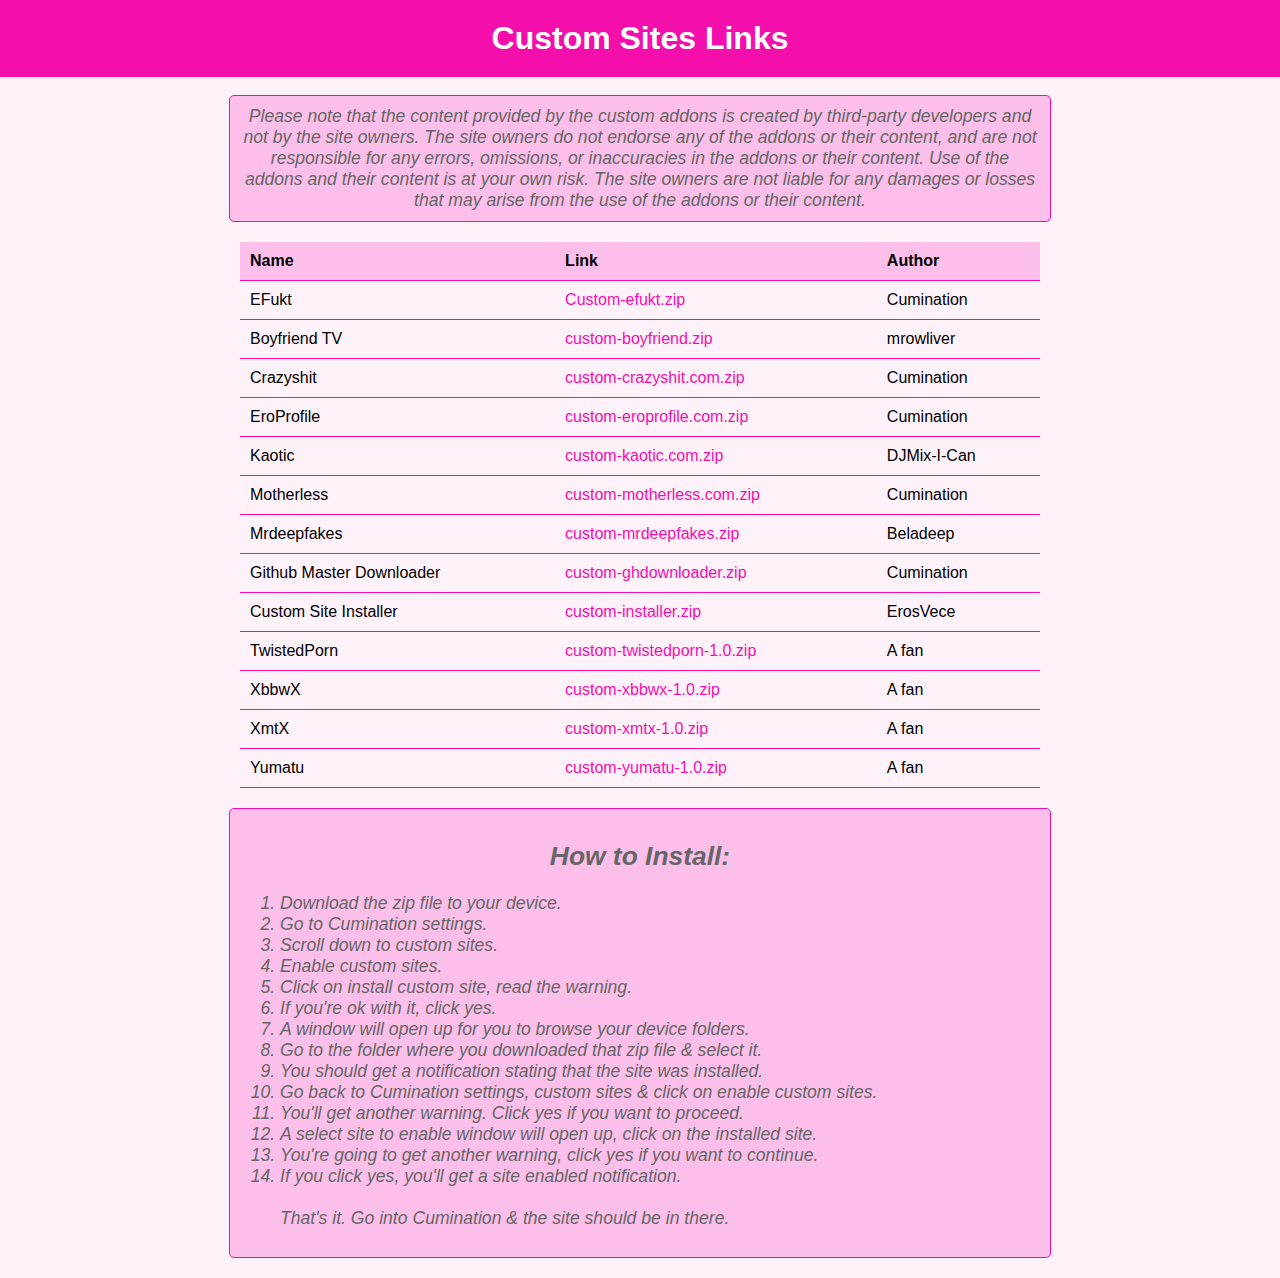
==== custom.html @ dcf781a1 "Added new sites to html" ====
<!DOCTYPE html>
<html lang="en">

<head>
	<meta charset="UTF-8">
	<meta name="viewport" content="width=device-width, initial-scale=1.0">
	<title>Custom Sites Links</title>
	<link rel="icon" type="image/x-icon" href="icon.ico">
	<style>
	body {
		font-family: Arial, sans-serif;
		margin: 0;
		padding: 0;
		background-color: #FDF2FA;
	}
	
	h1 {
		background-color: #F40FAD;
		padding: 20px;
		margin: 0;
		text-align: center;
		color: #FFFFFF;
	}
	
	table {
		width: 80%;
		max-width: 800px;
		border-collapse: collapse;
		margin: 20px auto;
	}
	
	th,
	td {
		padding: 10px;
		text-align: left;
		border-bottom: 1px solid #F40FAD;
	}
	
	th {
		background-color: #FCBFEA;
		font-weight: bold;
	}
	
	tr:nth-child(even) {
		background-color: #FDF2FA;
	}
	
	a {
		color: #F40FAD;
		text-decoration: none;
	}
	
	a:hover {
		text-decoration: underline;
	}
	
	.disclaimer {
		text-align: center;
		font-size: 1.1em;
		color: #666;
		margin-bottom: 20px;
		padding: 10px;
		background-color: #FCBFEA;
		border: 1px solid #F40FAD;
		border-radius: 5px;
		max-width: 800px;
		margin-left: auto;
		margin-right: auto;
		font-style: italic;
	}
	</style>
</head>

<body>
	<h1>Custom Sites Links</h1>
	<p class="disclaimer"> Please note that the content provided by the custom addons is created by third-party developers and not by the site owners. The site owners do not endorse any of the addons or their content, and are not responsible for any errors, omissions, or inaccuracies in the addons or their content. Use of the addons and their content is at your own risk. The site owners are not liable for any damages or losses that may arise from the use of the addons or their content. </p>
	<table>
		<thead>
			<tr>
				<th>Name</th>
				<th>Link</th>
				<th>Author</th>
			</tr>
		</thead>
		<tbody>
			<tr>
				<td>EFukt</td>
				<td><a href="https://github.com/dobbelina/dobbelina.github.io/raw/master/Custom%20sites/Custom-efukt.zip" target="_blank">Custom-efukt.zip</a></td>
				<td>Cumination</td>
			</tr>
			<tr>
				<td>Boyfriend TV</td>
				<td><a href="https://github.com/dobbelina/dobbelina.github.io/raw/master/Custom%20sites/custom-boyfriend.zip" target="_blank">custom-boyfriend.zip</a></td>
				<td>mrowliver</td>
			</tr>
			<tr>
				<td>Crazyshit</td>
				<td><a href="https://github.com/dobbelina/dobbelina.github.io/raw/master/Custom%20sites/custom-crazyshit.com.zip" target="_blank">custom-crazyshit.com.zip</a></td>
				<td>Cumination</td>
			</tr>
			<tr>
				<td>EroProfile</td>
				<td><a href="https://github.com/dobbelina/dobbelina.github.io/raw/master/Custom%20sites/custom-eroprofile.com.zip" target="_blank">custom-eroprofile.com.zip</a></td>
				<td>Cumination</td>
			</tr>
			<tr>
				<td>Kaotic</td>
				<td><a href="https://github.com/dobbelina/dobbelina.github.io/raw/master/Custom%20sites/custom-kaotic.com.zip" target="_blank">custom-kaotic.com.zip</a></td>
				<td>DJMix-I-Can</td>
			</tr>
			<tr>
				<td>Motherless</td>
				<td><a href="https://github.com/dobbelina/dobbelina.github.io/raw/master/Custom%20sites/custom-motherless.com.zip" target="_blank">custom-motherless.com.zip</a></td>
				<td>Cumination</td>
			</tr>
			<tr>
				<td>Mrdeepfakes</td>
				<td><a href="https://github.com/dobbelina/dobbelina.github.io/raw/master/Custom%20sites/custom-mrdeepfakes.zip" target="_blank">custom-mrdeepfakes.zip</a></td>
				<td>Beladeep</td>
			</tr>
			<tr>
				<td>Github Master Downloader</td>
				<td><a href="https://github.com/dobbelina/dobbelina.github.io/raw/master/Custom%20sites/custom-ghdownloader.zip" target="_blank">custom-ghdownloader.zip</a></td>
				<td>Cumination</td>
			</tr>
			<tr>
				<td>Custom Site Installer</td>
				<td><a href="https://github.com/dobbelina/dobbelina.github.io/raw/master/Custom%20sites/custom-installer.zip" target="_blank">custom-installer.zip</a></td>
				<td>ErosVece</td>
			</tr>
			<tr>
				<td>TwistedPorn</td>
				<td><a href="https://github.com/dobbelina/dobbelina.github.io/raw/master/Custom%20sites/custom-twistedporn-1.0.zip" target="_blank">custom-twistedporn-1.0.zip</a></td>
				<td>A fan</td>
			</tr>
			<tr>
				<td>XbbwX</td>
				<td><a href="https://github.com/dobbelina/dobbelina.github.io/raw/master/Custom%20sites/custom-xbbwx-1.0.zip" target="_blank">custom-xbbwx-1.0.zip</a></td>
				<td>A fan</td>
			</tr>
			<tr>
				<td>XmtX</td>
				<td><a href="https://github.com/dobbelina/dobbelina.github.io/raw/master/Custom%20sites/custom-xmtx-1.0.zip" target="_blank">custom-xmtx-1.0.zip</a></td>
				<td>A fan</td>
			</tr>
			<tr>
				<td>Yumatu</td>
				<td><a href="https://github.com/dobbelina/dobbelina.github.io/raw/master/Custom%20sites/custom-yumatu-1.0.zip" target="_blank">custom-yumatu-1.0.zip</a></td>
				<td>A fan</td>
			</tr>
		</tbody>
	</table>
	<div class="disclaimer" style="text-align: left;">
		<h2 style="text-align: center;">How to Install:</h2>
		<ol>
			<li>Download the zip file to your device.</li>
			<li>Go to Cumination settings.</li>
			<li>Scroll down to custom sites.</li>
			<li>Enable custom sites.</li>
			<li>Click on install custom site, read the warning.</li>
			<li>If you're ok with it, click yes.</li>
			<li>A window will open up for you to browse your device folders.</li>
			<li>Go to the folder where you downloaded that zip file &amp; select it.</li>
			<li>You should get a notification stating that the site was installed.</li>
			<li>Go back to Cumination settings, custom sites &amp; click on enable custom sites.</li>
			<li>You'll get another warning. Click yes if you want to proceed.</li>
			<li>A select site to enable window will open up, click on the installed site.</li>
			<li>You're going to get another warning, click yes if you want to continue.</li>
			<li>If you click yes, you'll get a site enabled notification.</li>
			<br> That's it. Go into Cumination &amp; the site should be in there. </ol>
	</div>
</body>

</html>
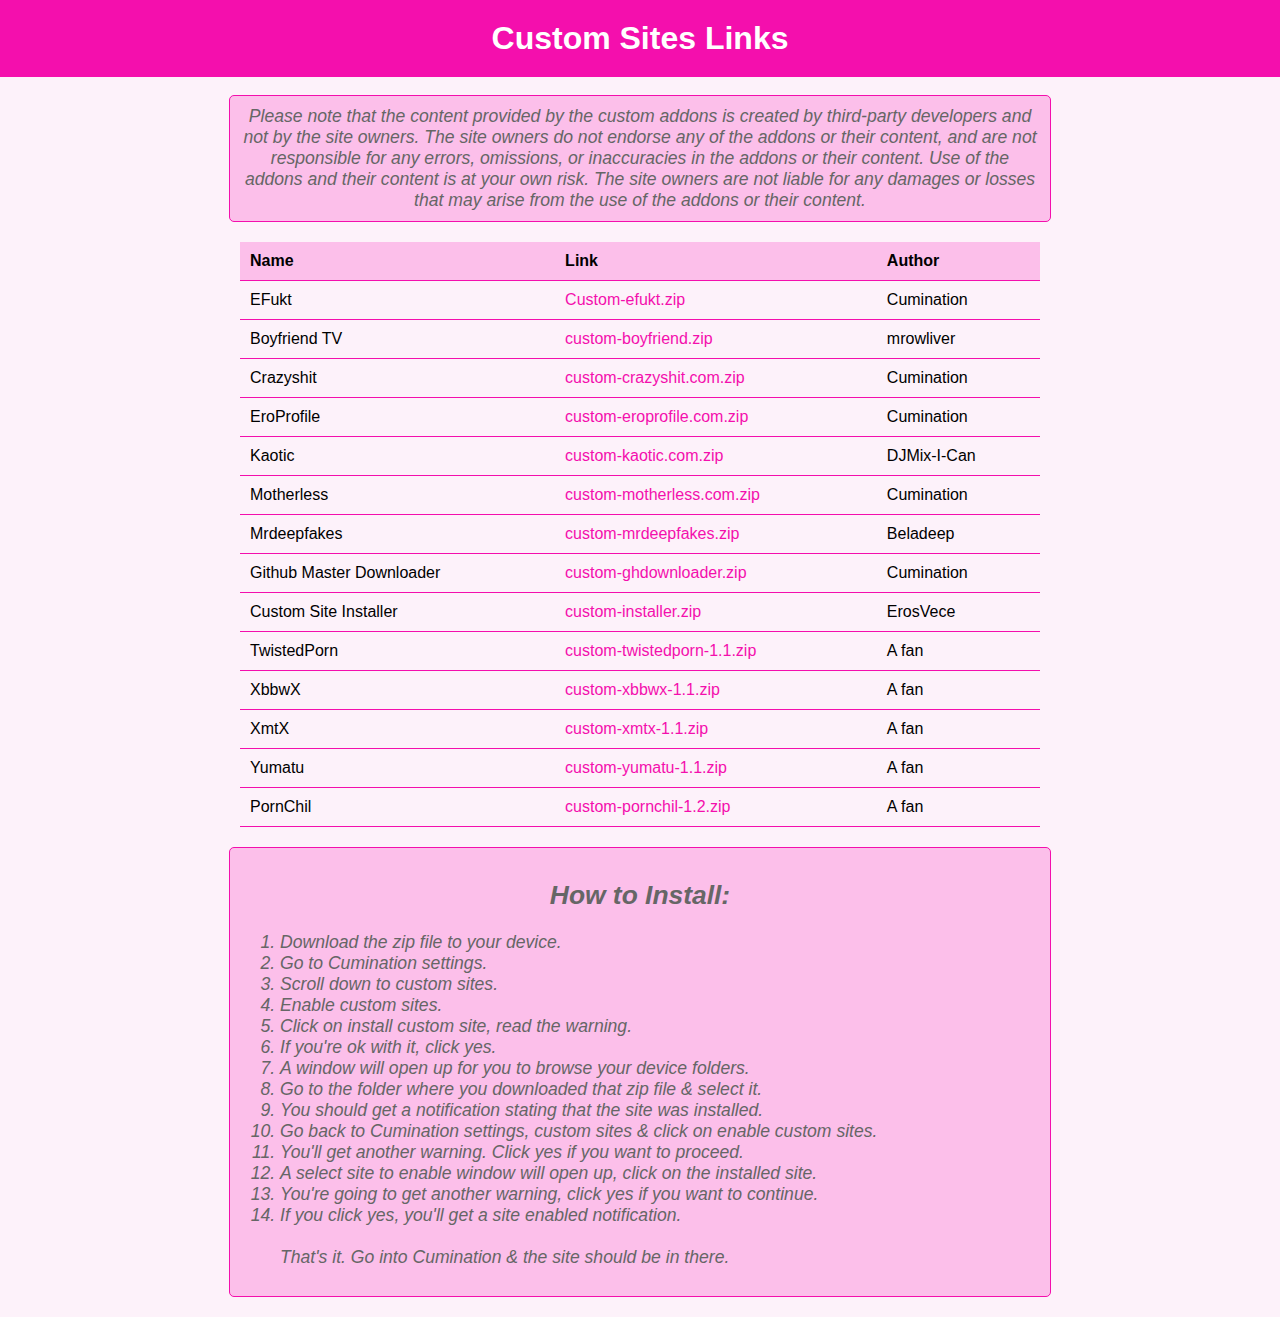
==== commit 327fe7e3: "Update" ====
--- a/custom.html
+++ b/custom.html
@@ -130,22 +130,27 @@
 			</tr>
 			<tr>
 				<td>TwistedPorn</td>
-				<td><a href="https://github.com/dobbelina/dobbelina.github.io/raw/master/Custom%20sites/custom-twistedporn-1.0.zip" target="_blank">custom-twistedporn-1.0.zip</a></td>
+				<td><a href="https://github.com/dobbelina/dobbelina.github.io/raw/master/Custom%20sites/custom-twistedporn-1.1.zip" target="_blank">custom-twistedporn-1.1.zip</a></td>
 				<td>A fan</td>
 			</tr>
 			<tr>
 				<td>XbbwX</td>
-				<td><a href="https://github.com/dobbelina/dobbelina.github.io/raw/master/Custom%20sites/custom-xbbwx-1.0.zip" target="_blank">custom-xbbwx-1.0.zip</a></td>
+				<td><a href="https://github.com/dobbelina/dobbelina.github.io/raw/master/Custom%20sites/custom-xbbwx-1.1.zip" target="_blank">custom-xbbwx-1.1.zip</a></td>
 				<td>A fan</td>
 			</tr>
 			<tr>
 				<td>XmtX</td>
-				<td><a href="https://github.com/dobbelina/dobbelina.github.io/raw/master/Custom%20sites/custom-xmtx-1.0.zip" target="_blank">custom-xmtx-1.0.zip</a></td>
+				<td><a href="https://github.com/dobbelina/dobbelina.github.io/raw/master/Custom%20sites/custom-xmtx-1.1.zip" target="_blank">custom-xmtx-1.1.zip</a></td>
 				<td>A fan</td>
 			</tr>
 			<tr>
 				<td>Yumatu</td>
-				<td><a href="https://github.com/dobbelina/dobbelina.github.io/raw/master/Custom%20sites/custom-yumatu-1.0.zip" target="_blank">custom-yumatu-1.0.zip</a></td>
+				<td><a href="https://github.com/dobbelina/dobbelina.github.io/raw/master/Custom%20sites/custom-yumatu-1.1.zip" target="_blank">custom-yumatu-1.1.zip</a></td>
+				<td>A fan</td>
+			</tr>
+			<tr>
+				<td>PornChil</td>
+				<td><a href="https://github.com/dobbelina/dobbelina.github.io/raw/master/Custom%20sites/custom-pornchil-1.2.zip" target="_blank">custom-pornchil-1.2.zip</a></td>
 				<td>A fan</td>
 			</tr>
 		</tbody>
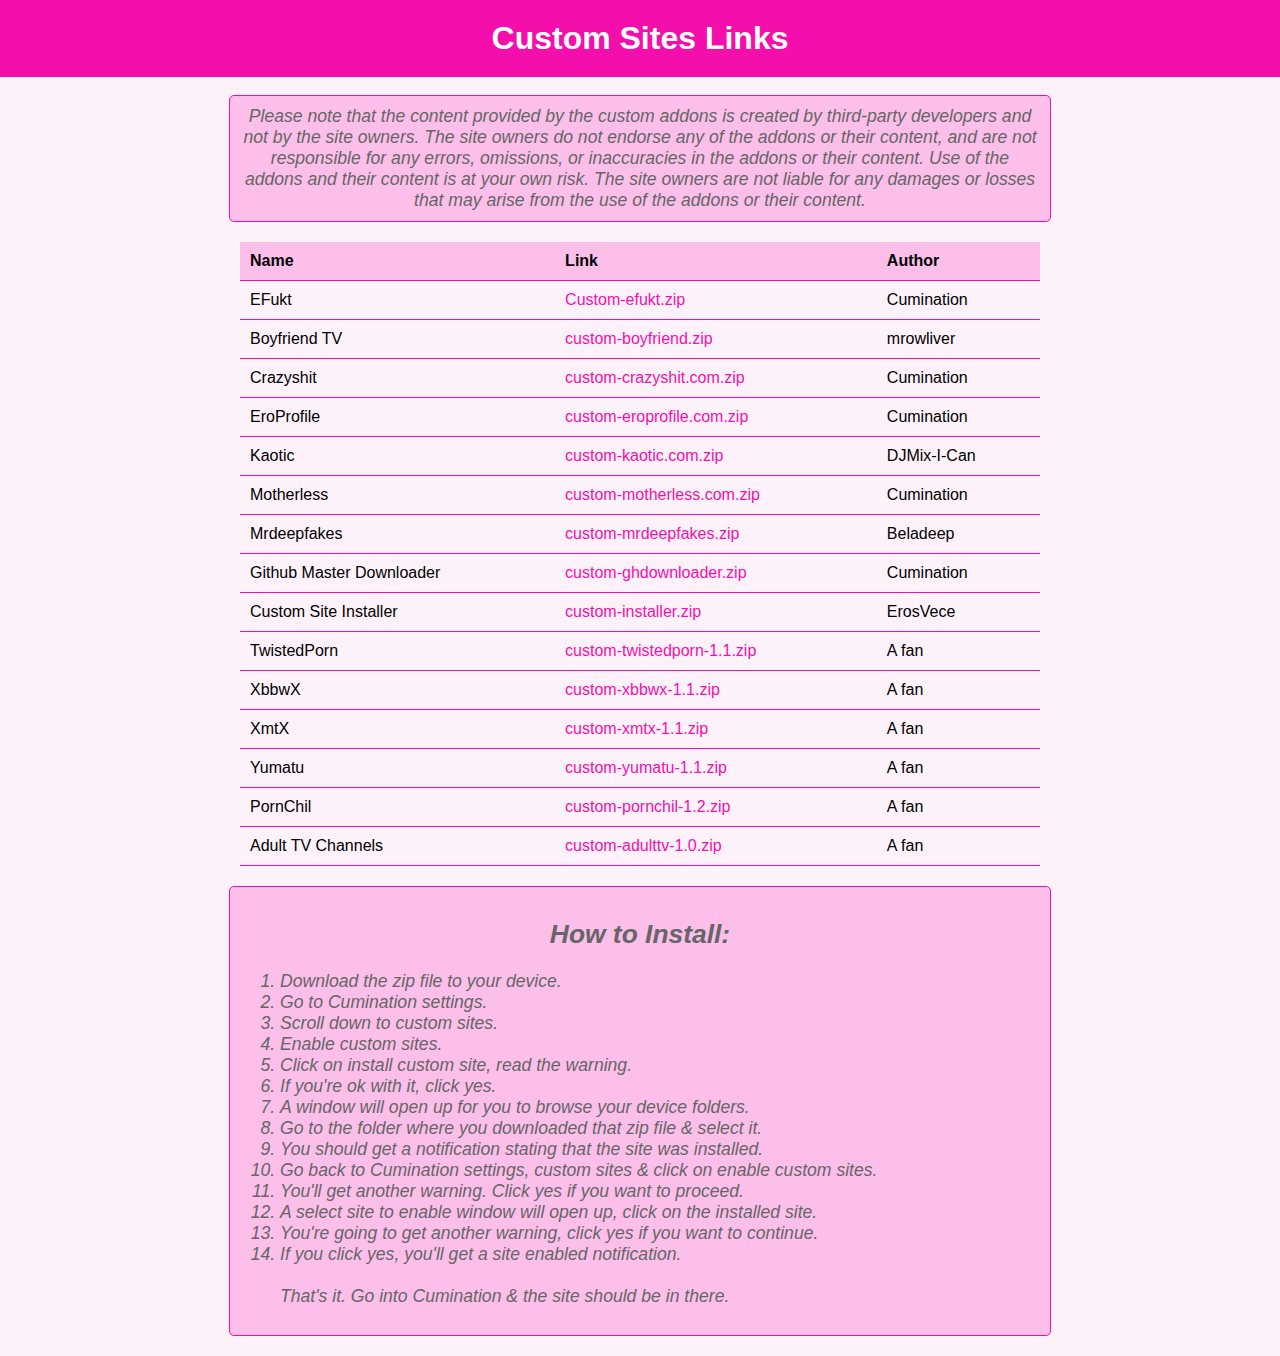
==== commit 2b7beada: "Another update" ====
--- a/custom.html
+++ b/custom.html
@@ -153,6 +153,11 @@
 				<td><a href="https://github.com/dobbelina/dobbelina.github.io/raw/master/Custom%20sites/custom-pornchil-1.2.zip" target="_blank">custom-pornchil-1.2.zip</a></td>
 				<td>A fan</td>
 			</tr>
+			<tr>
+				<td>Adult TV Channels</td>
+				<td><a href="https://github.com/dobbelina/dobbelina.github.io/raw/master/Custom%20sites/custom-adulttv-1.0.zip" target="_blank">custom-adulttv-1.0.zip</a></td>
+				<td>A fan</td>
+			</tr>
 		</tbody>
 	</table>
 	<div class="disclaimer" style="text-align: left;">
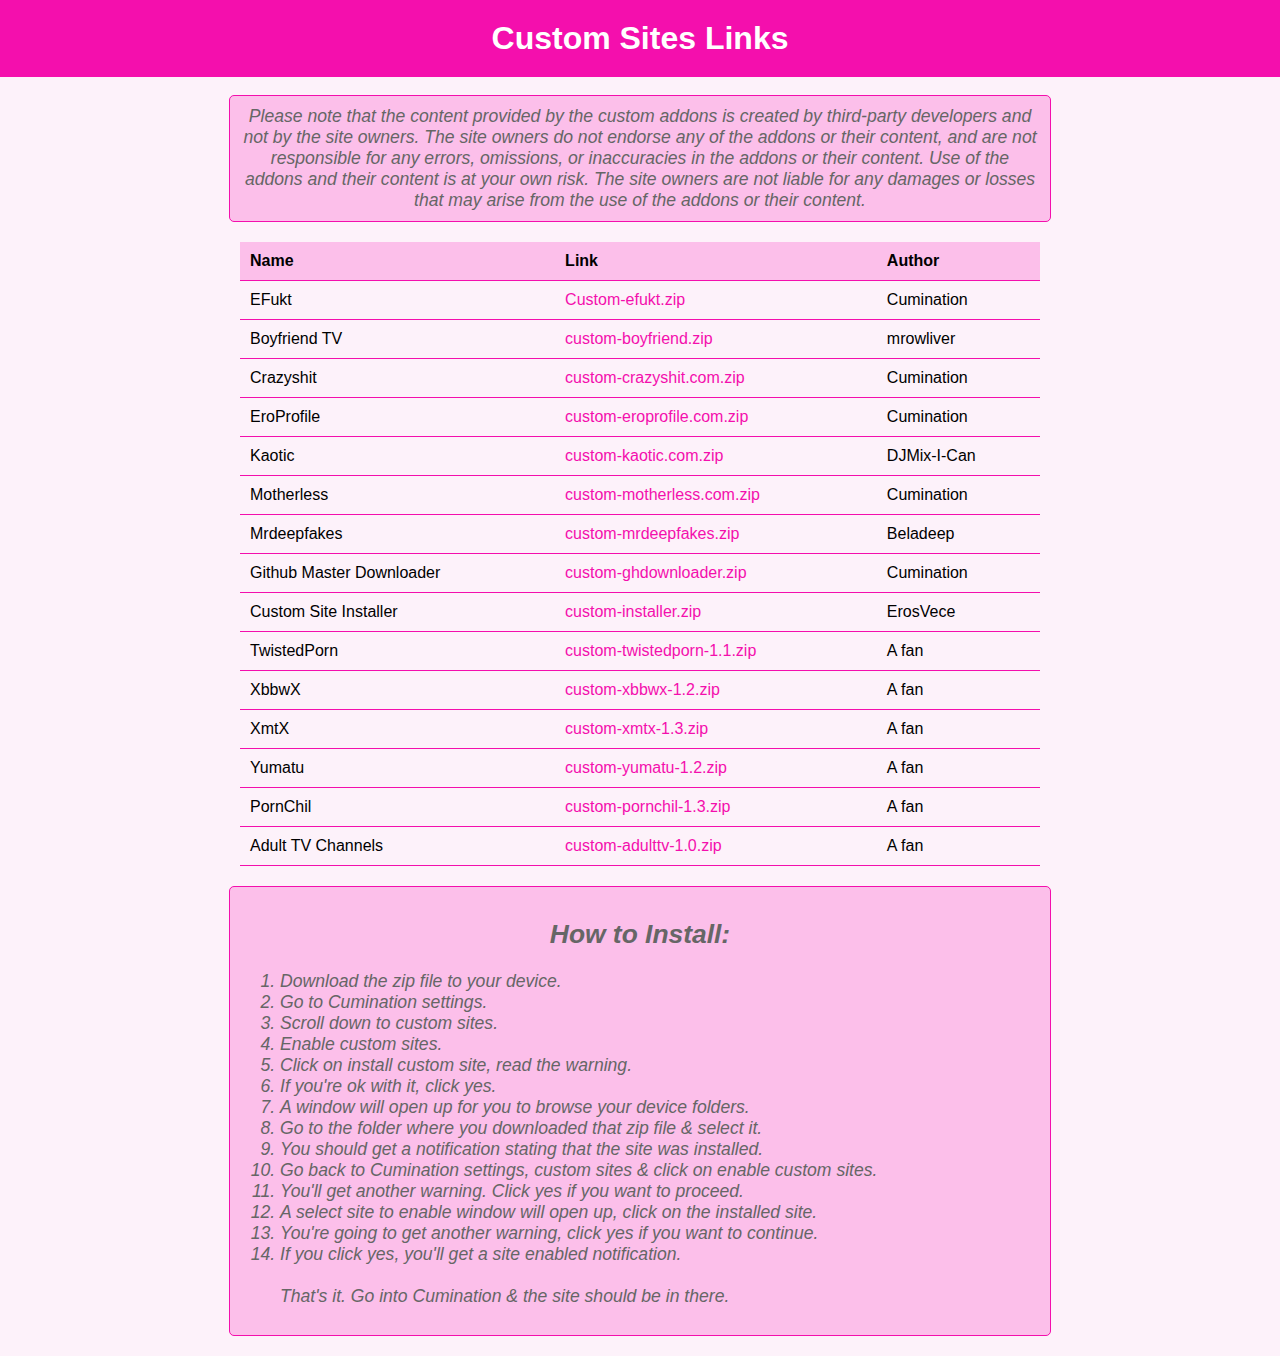
==== commit eb23e28f: "Pornchil 1.3" ====
--- a/custom.html
+++ b/custom.html
@@ -135,22 +135,22 @@
 			</tr>
 			<tr>
 				<td>XbbwX</td>
-				<td><a href="https://github.com/dobbelina/dobbelina.github.io/raw/master/Custom%20sites/custom-xbbwx-1.1.zip" target="_blank">custom-xbbwx-1.1.zip</a></td>
+				<td><a href="https://github.com/dobbelina/dobbelina.github.io/raw/master/Custom%20sites/custom-xbbwx-1.2.zip" target="_blank">custom-xbbwx-1.2.zip</a></td>
 				<td>A fan</td>
 			</tr>
 			<tr>
 				<td>XmtX</td>
-				<td><a href="https://github.com/dobbelina/dobbelina.github.io/raw/master/Custom%20sites/custom-xmtx-1.1.zip" target="_blank">custom-xmtx-1.1.zip</a></td>
+				<td><a href="https://github.com/dobbelina/dobbelina.github.io/raw/master/Custom%20sites/custom-xmtx-1.3.zip" target="_blank">custom-xmtx-1.3.zip</a></td>
 				<td>A fan</td>
 			</tr>
 			<tr>
 				<td>Yumatu</td>
-				<td><a href="https://github.com/dobbelina/dobbelina.github.io/raw/master/Custom%20sites/custom-yumatu-1.1.zip" target="_blank">custom-yumatu-1.1.zip</a></td>
+				<td><a href="https://github.com/dobbelina/dobbelina.github.io/raw/master/Custom%20sites/custom-yumatu-1.2.zip" target="_blank">custom-yumatu-1.2.zip</a></td>
 				<td>A fan</td>
 			</tr>
 			<tr>
 				<td>PornChil</td>
-				<td><a href="https://github.com/dobbelina/dobbelina.github.io/raw/master/Custom%20sites/custom-pornchil-1.2.zip" target="_blank">custom-pornchil-1.2.zip</a></td>
+				<td><a href="https://github.com/dobbelina/dobbelina.github.io/raw/master/Custom%20sites/custom-pornchil-1.3.zip" target="_blank">custom-pornchil-1.3.zip</a></td>
 				<td>A fan</td>
 			</tr>
 			<tr>
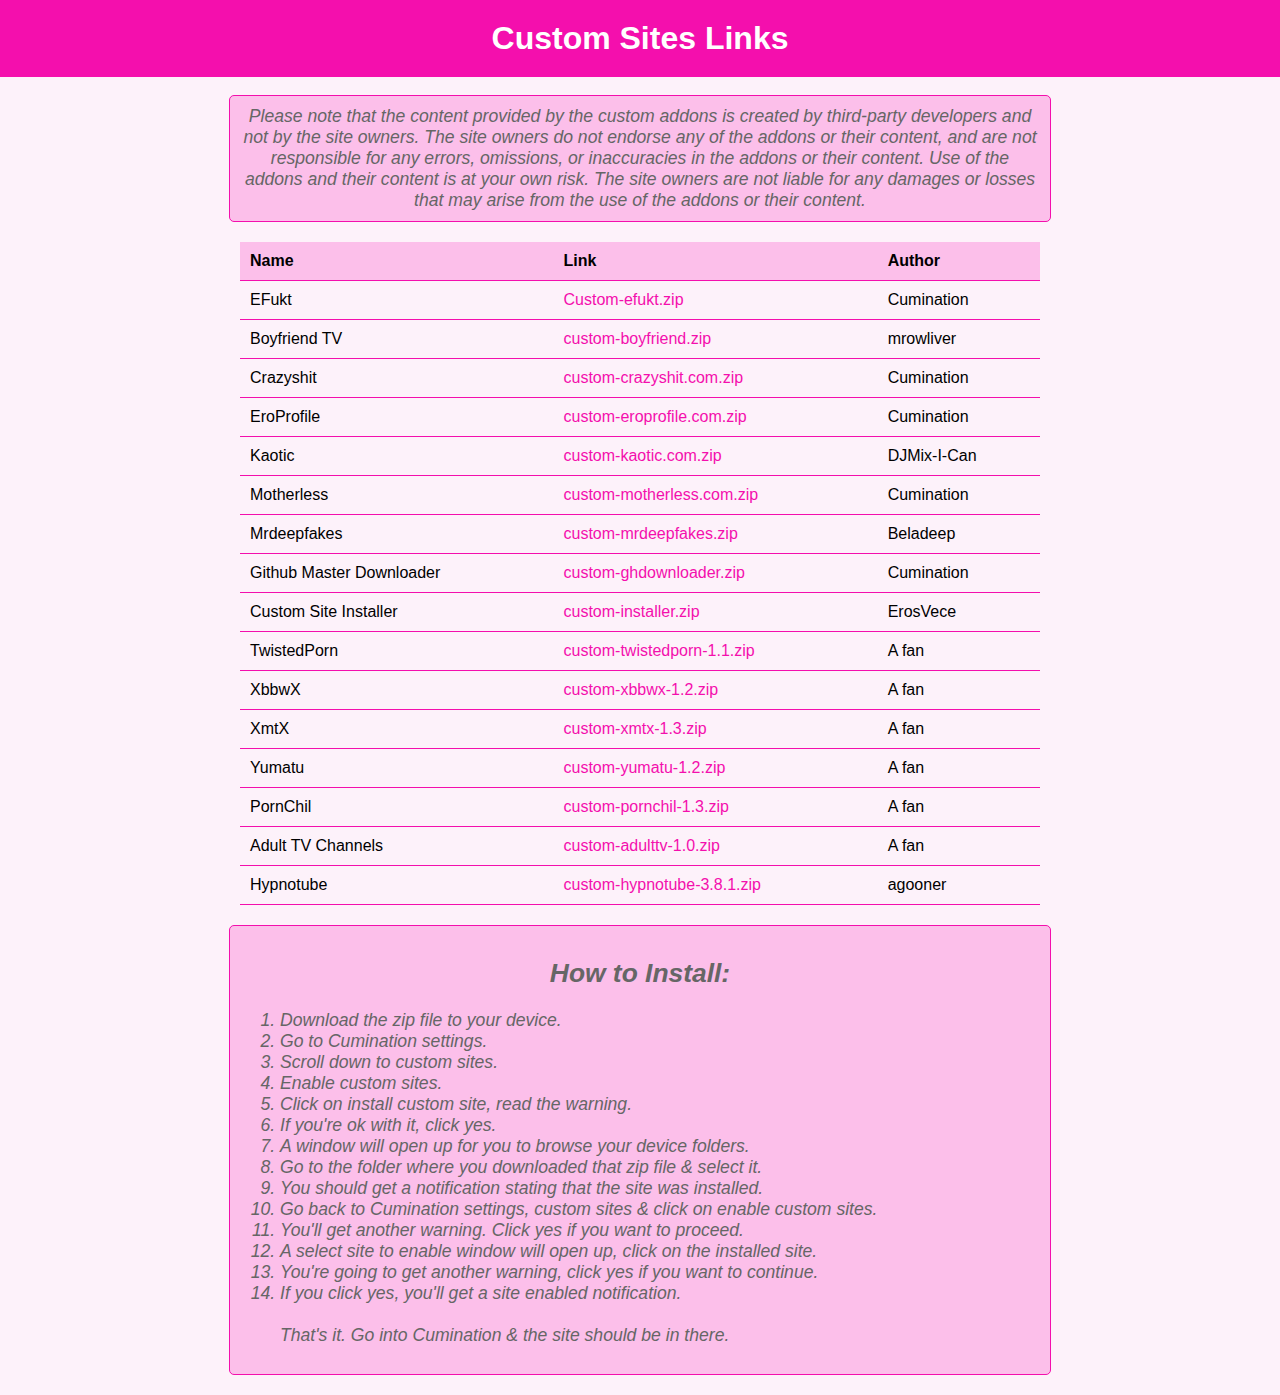
==== commit 6465e622: "Add hypnotube site" ====
--- a/custom.html
+++ b/custom.html
@@ -158,6 +158,11 @@
 				<td><a href="https://github.com/dobbelina/dobbelina.github.io/raw/master/Custom%20sites/custom-adulttv-1.0.zip" target="_blank">custom-adulttv-1.0.zip</a></td>
 				<td>A fan</td>
 			</tr>
+                        <tr>
+                                <td>Hypnotube</td>
+                                <td><a href="https://github.com/dobbelina/dobbelina.github.io/raw/master/Custom%20sites/custom-hypnotube-3.8.1.zip" target="_blank">custom-hypnotube-3.8.1.zip</a></td>
+                                <td>agooner</td>
+                        </tr>
 		</tbody>
 	</table>
 	<div class="disclaimer" style="text-align: left;">
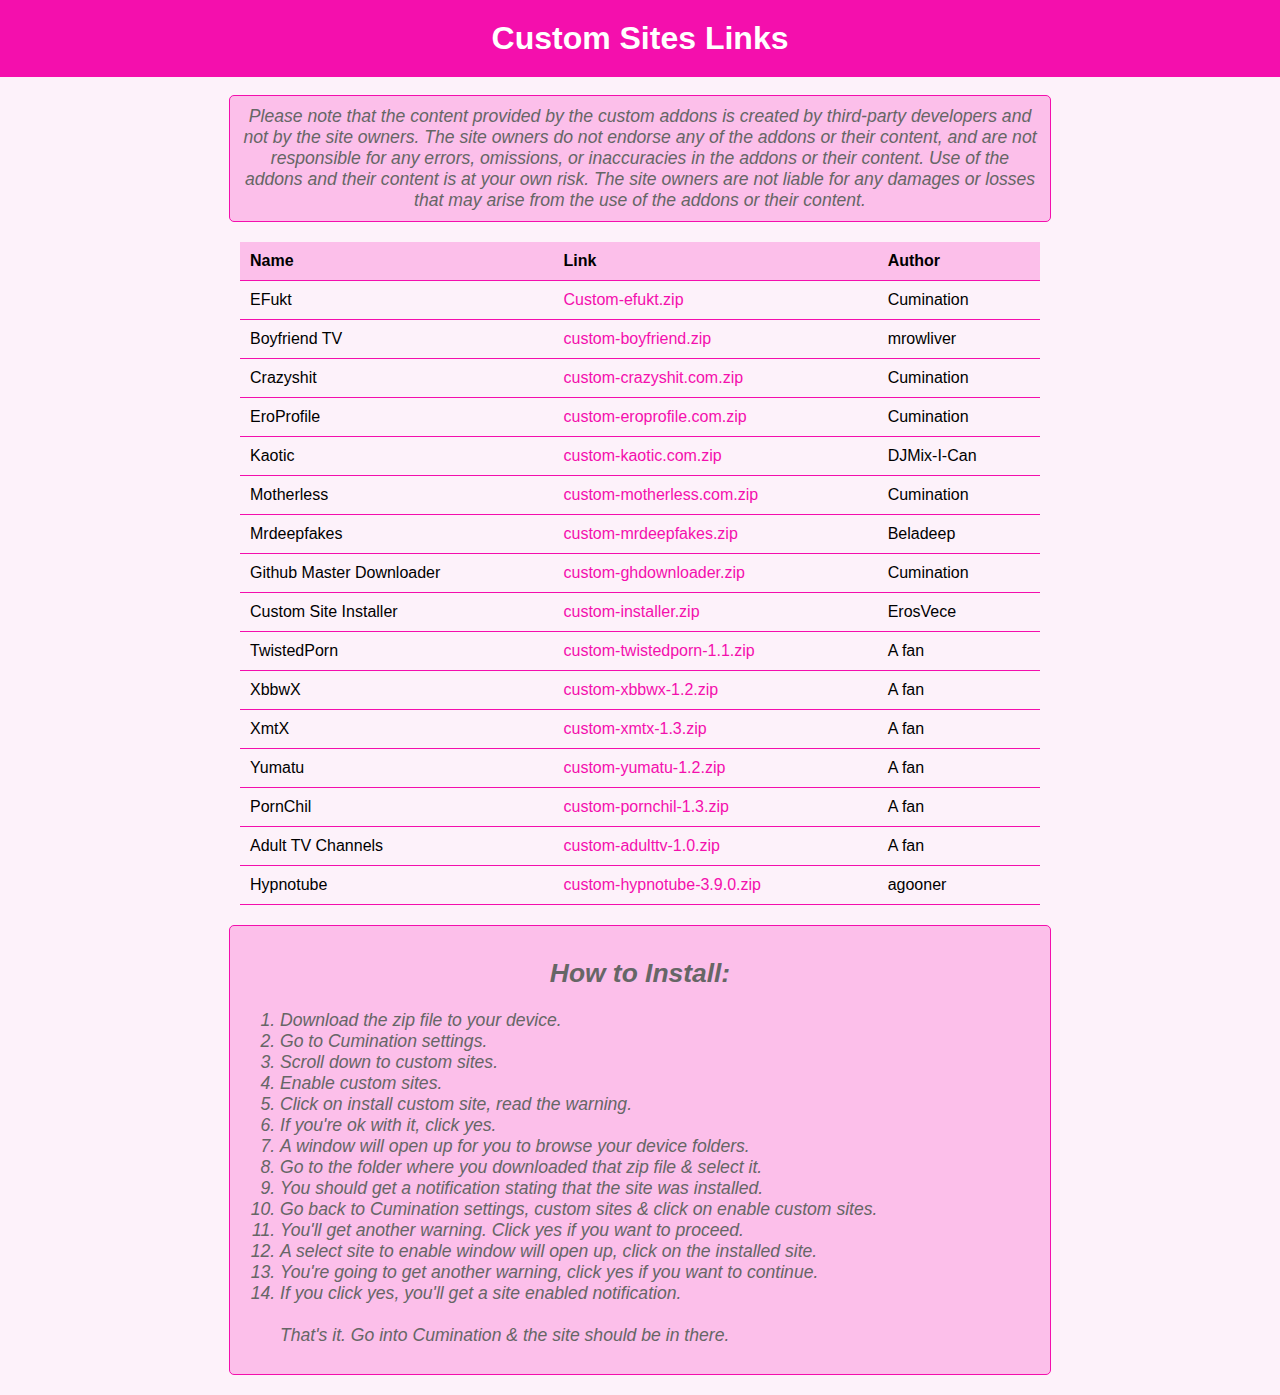
==== commit 96ac4b17: "Add search" ====
--- a/custom.html
+++ b/custom.html
@@ -160,7 +160,7 @@
 			</tr>
                         <tr>
                                 <td>Hypnotube</td>
-                                <td><a href="https://github.com/dobbelina/dobbelina.github.io/raw/master/Custom%20sites/custom-hypnotube-3.8.1.zip" target="_blank">custom-hypnotube-3.8.1.zip</a></td>
+                                <td><a href="https://github.com/dobbelina/dobbelina.github.io/raw/master/Custom%20sites/custom-hypnotube-3.9.0.zip" target="_blank">custom-hypnotube-3.9.0.zip</a></td>
                                 <td>agooner</td>
                         </tr>
 		</tbody>
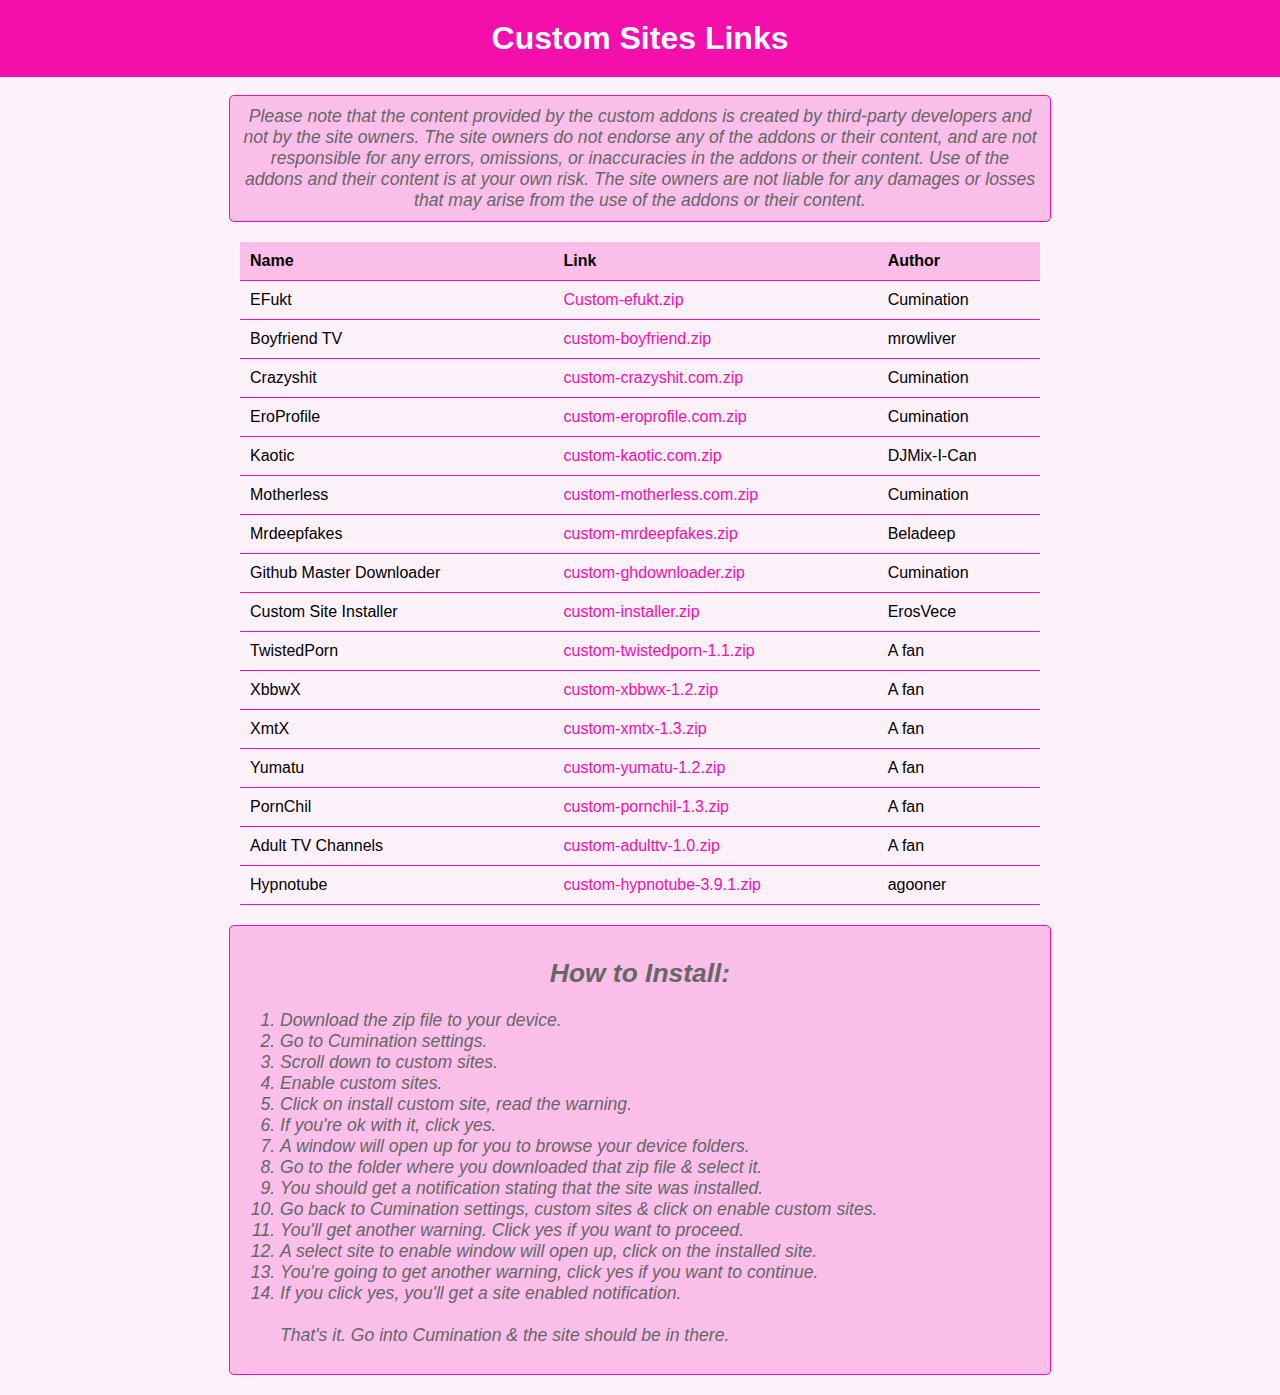
==== commit 039c85a6: "Exclude images from search results" ====
--- a/custom.html
+++ b/custom.html
@@ -160,7 +160,7 @@
 			</tr>
                         <tr>
                                 <td>Hypnotube</td>
-                                <td><a href="https://github.com/dobbelina/dobbelina.github.io/raw/master/Custom%20sites/custom-hypnotube-3.9.0.zip" target="_blank">custom-hypnotube-3.9.0.zip</a></td>
+                                <td><a href="https://github.com/dobbelina/dobbelina.github.io/raw/master/Custom%20sites/custom-hypnotube-3.9.1.zip" target="_blank">custom-hypnotube-3.9.1.zip</a></td>
                                 <td>agooner</td>
                         </tr>
 		</tbody>
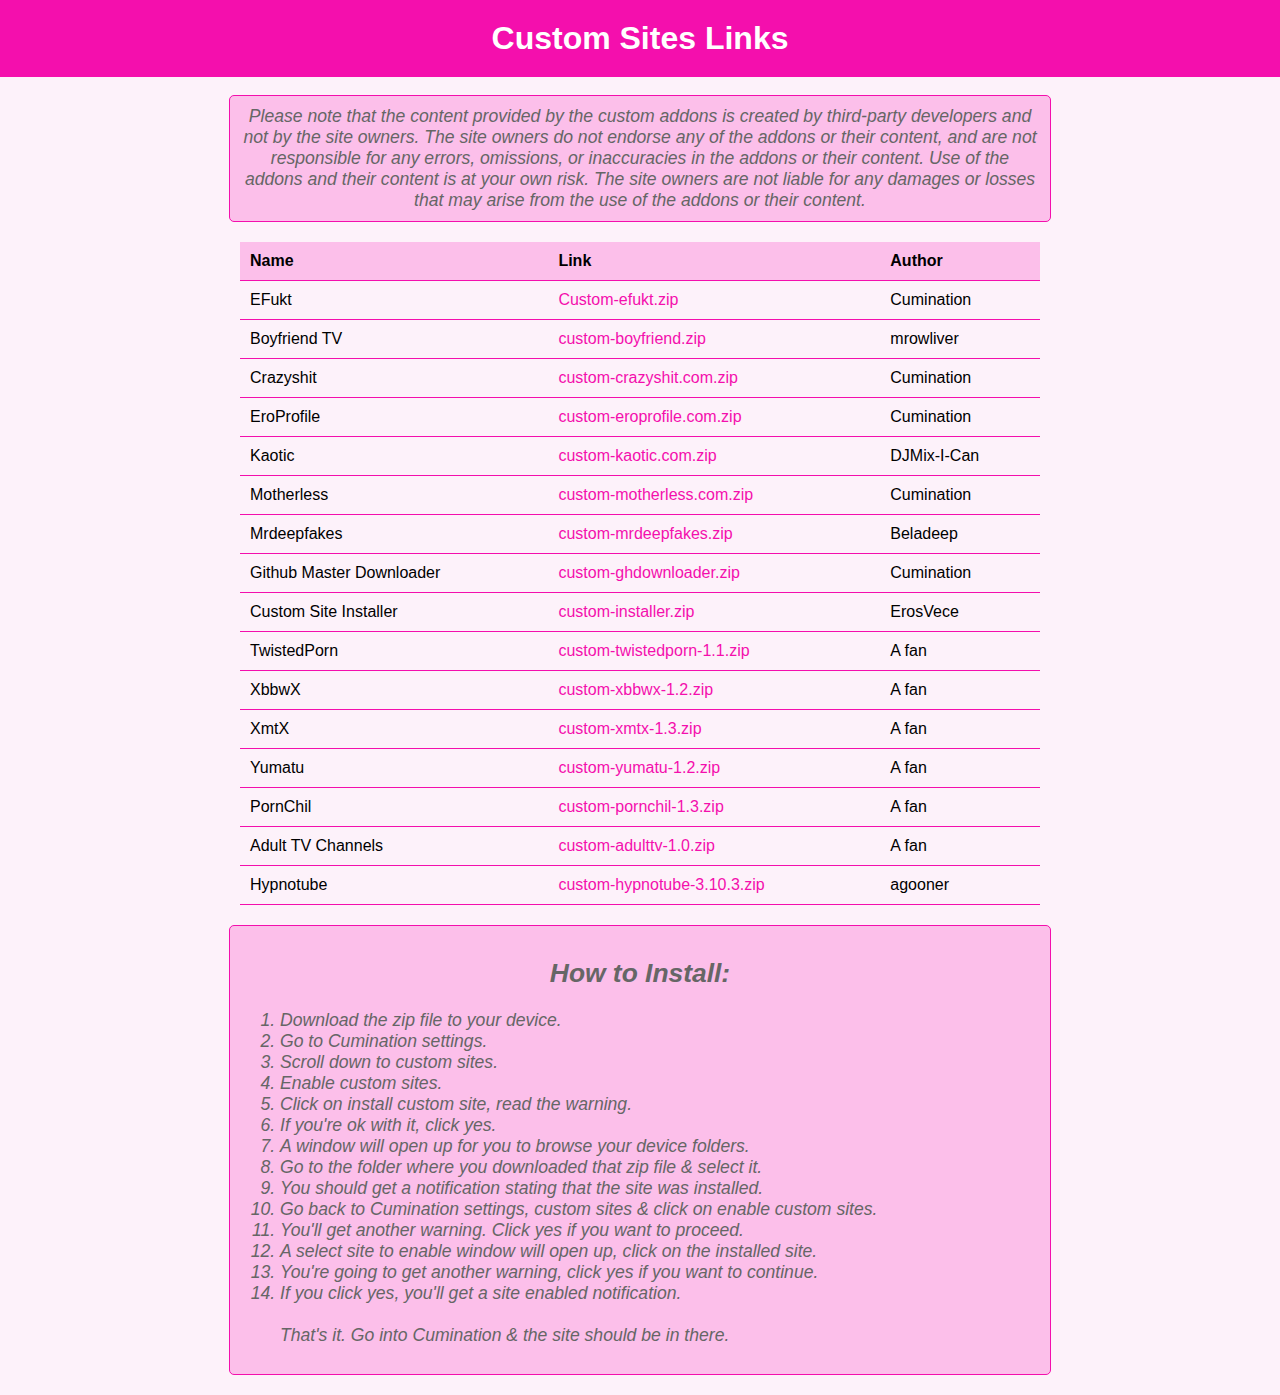
==== commit 8b63e030: "Add playlists; fix next page bug" ====
--- a/custom.html
+++ b/custom.html
@@ -160,7 +160,7 @@
 			</tr>
                         <tr>
                                 <td>Hypnotube</td>
-                                <td><a href="https://github.com/dobbelina/dobbelina.github.io/raw/master/Custom%20sites/custom-hypnotube-3.9.1.zip" target="_blank">custom-hypnotube-3.9.1.zip</a></td>
+                                <td><a href="https://github.com/dobbelina/dobbelina.github.io/raw/master/Custom%20sites/custom-hypnotube-3.10.3.zip" target="_blank">custom-hypnotube-3.10.3.zip</a></td>
                                 <td>agooner</td>
                         </tr>
 		</tbody>
